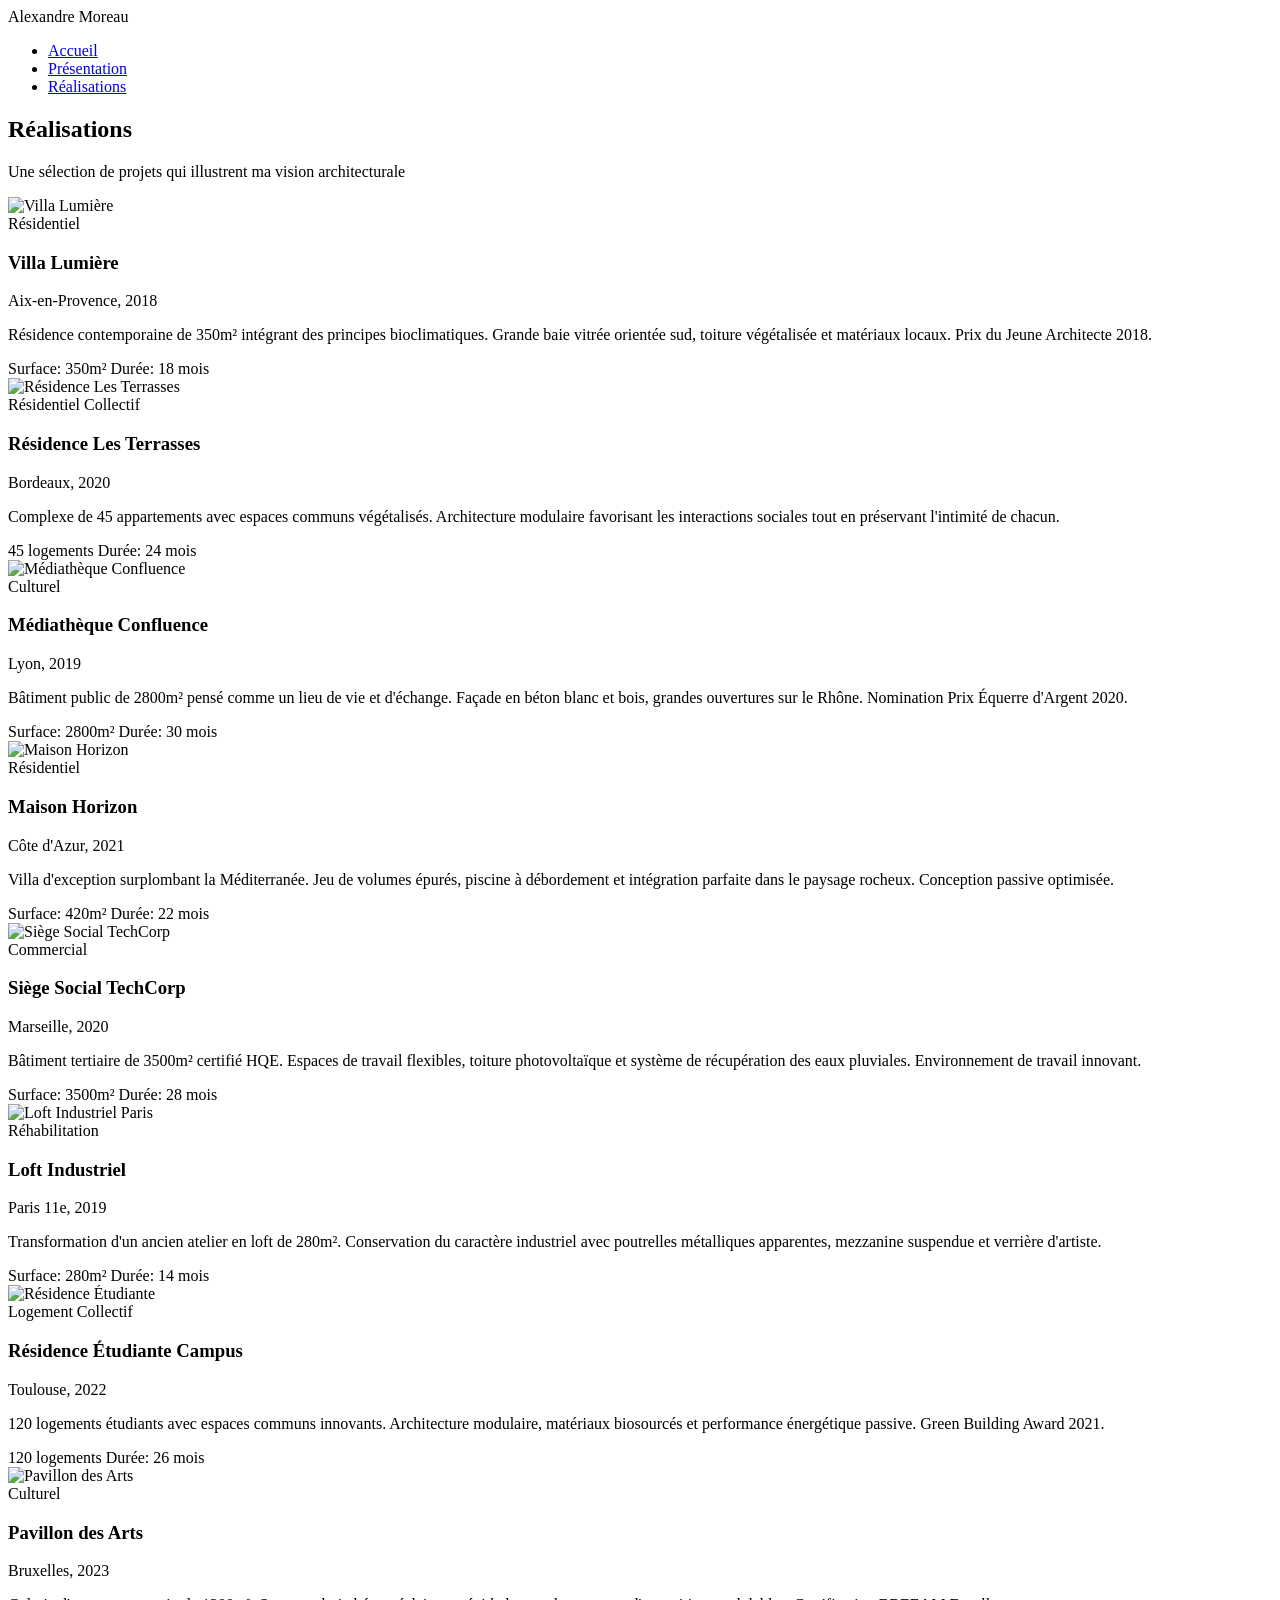
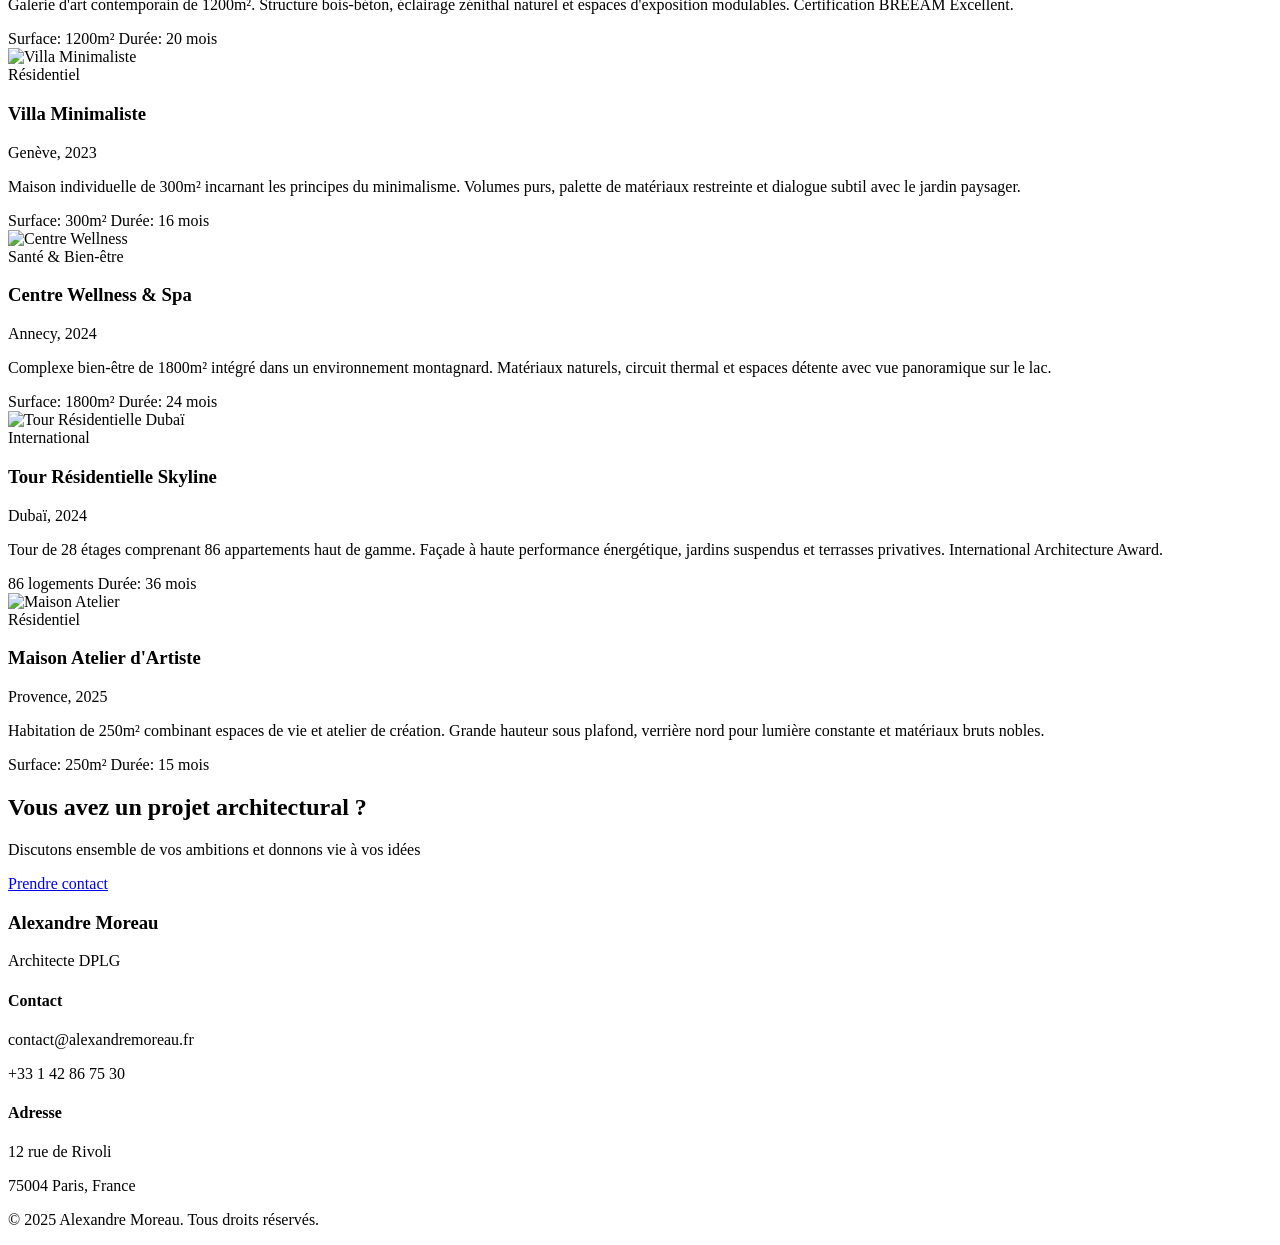
==== portfolio.html @ 3bbd21aa "photos et projet" ====
<!DOCTYPE html>
<html lang="fr">
<head>
    <meta charset="UTF-8">
    <meta name="viewport" content="width=device-width, initial-scale=1.0">
    <title>Réalisations - Alexandre Moreau</title>
    <link rel="stylesheet" href="styles.css">
</head>
<body>
    <nav class="navbar">
        <div class="nav-container">
            <div class="logo">Alexandre Moreau</div>
            <ul class="nav-menu">
                <li><a href="index.html" class="nav-link">Accueil</a></li>
                <li><a href="presentation.html" class="nav-link">Présentation</a></li>
                <li><a href="portfolio.html" class="nav-link active">Réalisations</a></li>
            </ul>
        </div>
    </nav>

    <section class="page-header">
        <div class="container">
            <h1>Réalisations</h1>
            <p>Une sélection de projets qui illustrent ma vision architecturale</p>
        </div>
    </section>

    <section class="portfolio-section">
        <div class="container">
            <div class="portfolio-grid">
                <div class="portfolio-item">
                    <div class="portfolio-image">
                        <img src="https://images.pexels.com/photos/323780/pexels-photo-323780.jpeg?auto=compress&cs=tinysrgb&w=1200" alt="Villa Lumière">
                    </div>
                    <div class="portfolio-content">
                        <span class="portfolio-category">Résidentiel</span>
                        <h3>Villa Lumière</h3>
                        <p class="portfolio-location">Aix-en-Provence, 2018</p>
                        <p>Résidence contemporaine de 350m² intégrant des principes bioclimatiques. Grande baie vitrée orientée sud, toiture végétalisée et matériaux locaux. Prix du Jeune Architecte 2018.</p>
                        <div class="portfolio-details">
                            <span>Surface: 350m²</span>
                            <span>Durée: 18 mois</span>
                        </div>
                    </div>
                </div>

                <div class="portfolio-item">
                    <div class="portfolio-image">
                        <img src="https://images.pexels.com/photos/1643389/pexels-photo-1643389.jpeg?auto=compress&cs=tinysrgb&w=1200" alt="Résidence Les Terrasses">
                    </div>
                    <div class="portfolio-content">
                        <span class="portfolio-category">Résidentiel Collectif</span>
                        <h3>Résidence Les Terrasses</h3>
                        <p class="portfolio-location">Bordeaux, 2020</p>
                        <p>Complexe de 45 appartements avec espaces communs végétalisés. Architecture modulaire favorisant les interactions sociales tout en préservant l'intimité de chacun.</p>
                        <div class="portfolio-details">
                            <span>45 logements</span>
                            <span>Durée: 24 mois</span>
                        </div>
                    </div>
                </div>

                <div class="portfolio-item">
                    <div class="portfolio-image">
                        <img src="https://images.pexels.com/photos/2079438/pexels-photo-2079438.jpeg?auto=compress&cs=tinysrgb&w=1200" alt="Médiathèque Confluence">
                    </div>
                    <div class="portfolio-content">
                        <span class="portfolio-category">Culturel</span>
                        <h3>Médiathèque Confluence</h3>
                        <p class="portfolio-location">Lyon, 2019</p>
                        <p>Bâtiment public de 2800m² pensé comme un lieu de vie et d'échange. Façade en béton blanc et bois, grandes ouvertures sur le Rhône. Nomination Prix Équerre d'Argent 2020.</p>
                        <div class="portfolio-details">
                            <span>Surface: 2800m²</span>
                            <span>Durée: 30 mois</span>
                        </div>
                    </div>
                </div>

                <div class="portfolio-item">
                    <div class="portfolio-image">
                        <img src="https://images.pexels.com/photos/2102587/pexels-photo-2102587.jpeg?auto=compress&cs=tinysrgb&w=1200" alt="Maison Horizon">
                    </div>
                    <div class="portfolio-content">
                        <span class="portfolio-category">Résidentiel</span>
                        <h3>Maison Horizon</h3>
                        <p class="portfolio-location">Côte d'Azur, 2021</p>
                        <p>Villa d'exception surplombant la Méditerranée. Jeu de volumes épurés, piscine à débordement et intégration parfaite dans le paysage rocheux. Conception passive optimisée.</p>
                        <div class="portfolio-details">
                            <span>Surface: 420m²</span>
                            <span>Durée: 22 mois</span>
                        </div>
                    </div>
                </div>

                <div class="portfolio-item">
                    <div class="portfolio-image">
                        <img src="https://images.pexels.com/photos/2462015/pexels-photo-2462015.jpeg?auto=compress&cs=tinysrgb&w=1200" alt="Siège Social TechCorp">
                    </div>
                    <div class="portfolio-content">
                        <span class="portfolio-category">Commercial</span>
                        <h3>Siège Social TechCorp</h3>
                        <p class="portfolio-location">Marseille, 2020</p>
                        <p>Bâtiment tertiaire de 3500m² certifié HQE. Espaces de travail flexibles, toiture photovoltaïque et système de récupération des eaux pluviales. Environnement de travail innovant.</p>
                        <div class="portfolio-details">
                            <span>Surface: 3500m²</span>
                            <span>Durée: 28 mois</span>
                        </div>
                    </div>
                </div>

                <div class="portfolio-item">
                    <div class="portfolio-image">
                        <img src="https://images.pexels.com/photos/1029599/pexels-photo-1029599.jpeg?auto=compress&cs=tinysrgb&w=1200" alt="Loft Industriel Paris">
                    </div>
                    <div class="portfolio-content">
                        <span class="portfolio-category">Réhabilitation</span>
                        <h3>Loft Industriel</h3>
                        <p class="portfolio-location">Paris 11e, 2019</p>
                        <p>Transformation d'un ancien atelier en loft de 280m². Conservation du caractère industriel avec poutrelles métalliques apparentes, mezzanine suspendue et verrière d'artiste.</p>
                        <div class="portfolio-details">
                            <span>Surface: 280m²</span>
                            <span>Durée: 14 mois</span>
                        </div>
                    </div>
                </div>

                <div class="portfolio-item">
                    <div class="portfolio-image">
                        <img src="https://images.pexels.com/photos/261410/pexels-photo-261410.jpeg?auto=compress&cs=tinysrgb&w=1200" alt="Résidence Étudiante">
                    </div>
                    <div class="portfolio-content">
                        <span class="portfolio-category">Logement Collectif</span>
                        <h3>Résidence Étudiante Campus</h3>
                        <p class="portfolio-location">Toulouse, 2022</p>
                        <p>120 logements étudiants avec espaces communs innovants. Architecture modulaire, matériaux biosourcés et performance énergétique passive. Green Building Award 2021.</p>
                        <div class="portfolio-details">
                            <span>120 logements</span>
                            <span>Durée: 26 mois</span>
                        </div>
                    </div>
                </div>

                <div class="portfolio-item">
                    <div class="portfolio-image">
                        <img src="https://images.pexels.com/photos/2581922/pexels-photo-2581922.jpeg?auto=compress&cs=tinysrgb&w=1200" alt="Pavillon des Arts">
                    </div>
                    <div class="portfolio-content">
                        <span class="portfolio-category">Culturel</span>
                        <h3>Pavillon des Arts</h3>
                        <p class="portfolio-location">Bruxelles, 2023</p>
                        <p>Galerie d'art contemporain de 1200m². Structure bois-béton, éclairage zénithal naturel et espaces d'exposition modulables. Certification BREEAM Excellent.</p>
                        <div class="portfolio-details">
                            <span>Surface: 1200m²</span>
                            <span>Durée: 20 mois</span>
                        </div>
                    </div>
                </div>

                <div class="portfolio-item">
                    <div class="portfolio-image">
                        <img src="https://images.pexels.com/photos/1571460/pexels-photo-1571460.jpeg?auto=compress&cs=tinysrgb&w=1200" alt="Villa Minimaliste">
                    </div>
                    <div class="portfolio-content">
                        <span class="portfolio-category">Résidentiel</span>
                        <h3>Villa Minimaliste</h3>
                        <p class="portfolio-location">Genève, 2023</p>
                        <p>Maison individuelle de 300m² incarnant les principes du minimalisme. Volumes purs, palette de matériaux restreinte et dialogue subtil avec le jardin paysager.</p>
                        <div class="portfolio-details">
                            <span>Surface: 300m²</span>
                            <span>Durée: 16 mois</span>
                        </div>
                    </div>
                </div>

                <div class="portfolio-item">
                    <div class="portfolio-image">
                        <img src="https://images.pexels.com/photos/3585089/pexels-photo-3585089.jpeg?auto=compress&cs=tinysrgb&w=1200" alt="Centre Wellness">
                    </div>
                    <div class="portfolio-content">
                        <span class="portfolio-category">Santé & Bien-être</span>
                        <h3>Centre Wellness & Spa</h3>
                        <p class="portfolio-location">Annecy, 2024</p>
                        <p>Complexe bien-être de 1800m² intégré dans un environnement montagnard. Matériaux naturels, circuit thermal et espaces détente avec vue panoramique sur le lac.</p>
                        <div class="portfolio-details">
                            <span>Surface: 1800m²</span>
                            <span>Durée: 24 mois</span>
                        </div>
                    </div>
                </div>

                <div class="portfolio-item">
                    <div class="portfolio-image">
                        <img src="https://images.pexels.com/photos/2102568/pexels-photo-2102568.jpeg?auto=compress&cs=tinysrgb&w=1200" alt="Tour Résidentielle Dubaï">
                    </div>
                    <div class="portfolio-content">
                        <span class="portfolio-category">International</span>
                        <h3>Tour Résidentielle Skyline</h3>
                        <p class="portfolio-location">Dubaï, 2024</p>
                        <p>Tour de 28 étages comprenant 86 appartements haut de gamme. Façade à haute performance énergétique, jardins suspendus et terrasses privatives. International Architecture Award.</p>
                        <div class="portfolio-details">
                            <span>86 logements</span>
                            <span>Durée: 36 mois</span>
                        </div>
                    </div>
                </div>

                <div class="portfolio-item">
                    <div class="portfolio-image">
                        <img src="https://images.pexels.com/photos/1571471/pexels-photo-1571471.jpeg?auto=compress&cs=tinysrgb&w=1200" alt="Maison Atelier">
                    </div>
                    <div class="portfolio-content">
                        <span class="portfolio-category">Résidentiel</span>
                        <h3>Maison Atelier d'Artiste</h3>
                        <p class="portfolio-location">Provence, 2025</p>
                        <p>Habitation de 250m² combinant espaces de vie et atelier de création. Grande hauteur sous plafond, verrière nord pour lumière constante et matériaux bruts nobles.</p>
                        <div class="portfolio-details">
                            <span>Surface: 250m²</span>
                            <span>Durée: 15 mois</span>
                        </div>
                    </div>
                </div>
            </div>
        </div>
    </section>

    <section class="cta-section">
        <div class="container">
            <div class="cta-content">
                <h2>Vous avez un projet architectural ?</h2>
                <p>Discutons ensemble de vos ambitions et donnons vie à vos idées</p>
                <a href="mailto:contact@alexandremoreau.fr" class="cta-button">Prendre contact</a>
            </div>
        </div>
    </section>

    <footer class="footer">
        <div class="container">
            <div class="footer-content">
                <div class="footer-section">
                    <h3>Alexandre Moreau</h3>
                    <p>Architecte DPLG</p>
                </div>
                <div class="footer-section">
                    <h4>Contact</h4>
                    <p>contact@alexandremoreau.fr</p>
                    <p>+33 1 42 86 75 30</p>
                </div>
                <div class="footer-section">
                    <h4>Adresse</h4>
                    <p>12 rue de Rivoli</p>
                    <p>75004 Paris, France</p>
                </div>
            </div>
            <div class="footer-bottom">
                <p>&copy; 2025 Alexandre Moreau. Tous droits réservés.</p>
            </div>
        </div>
    </footer>
</body>
</html>
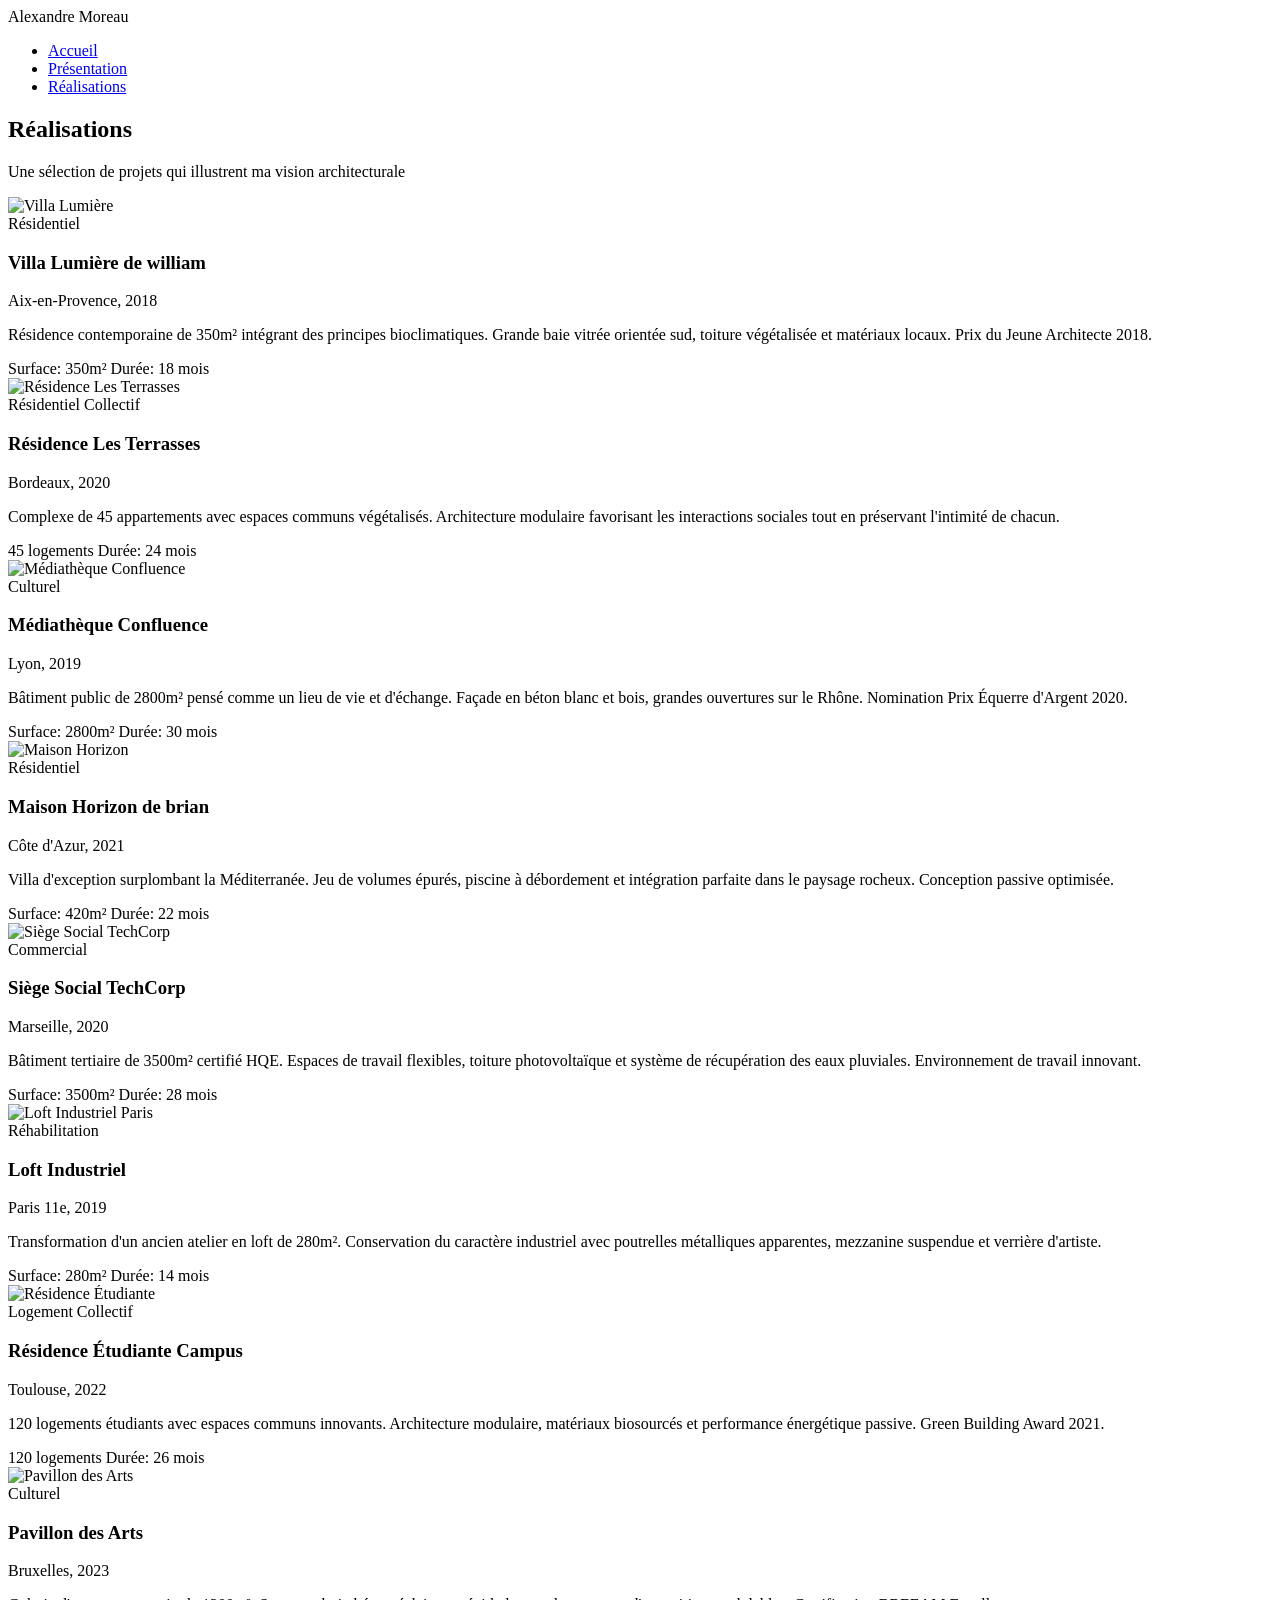
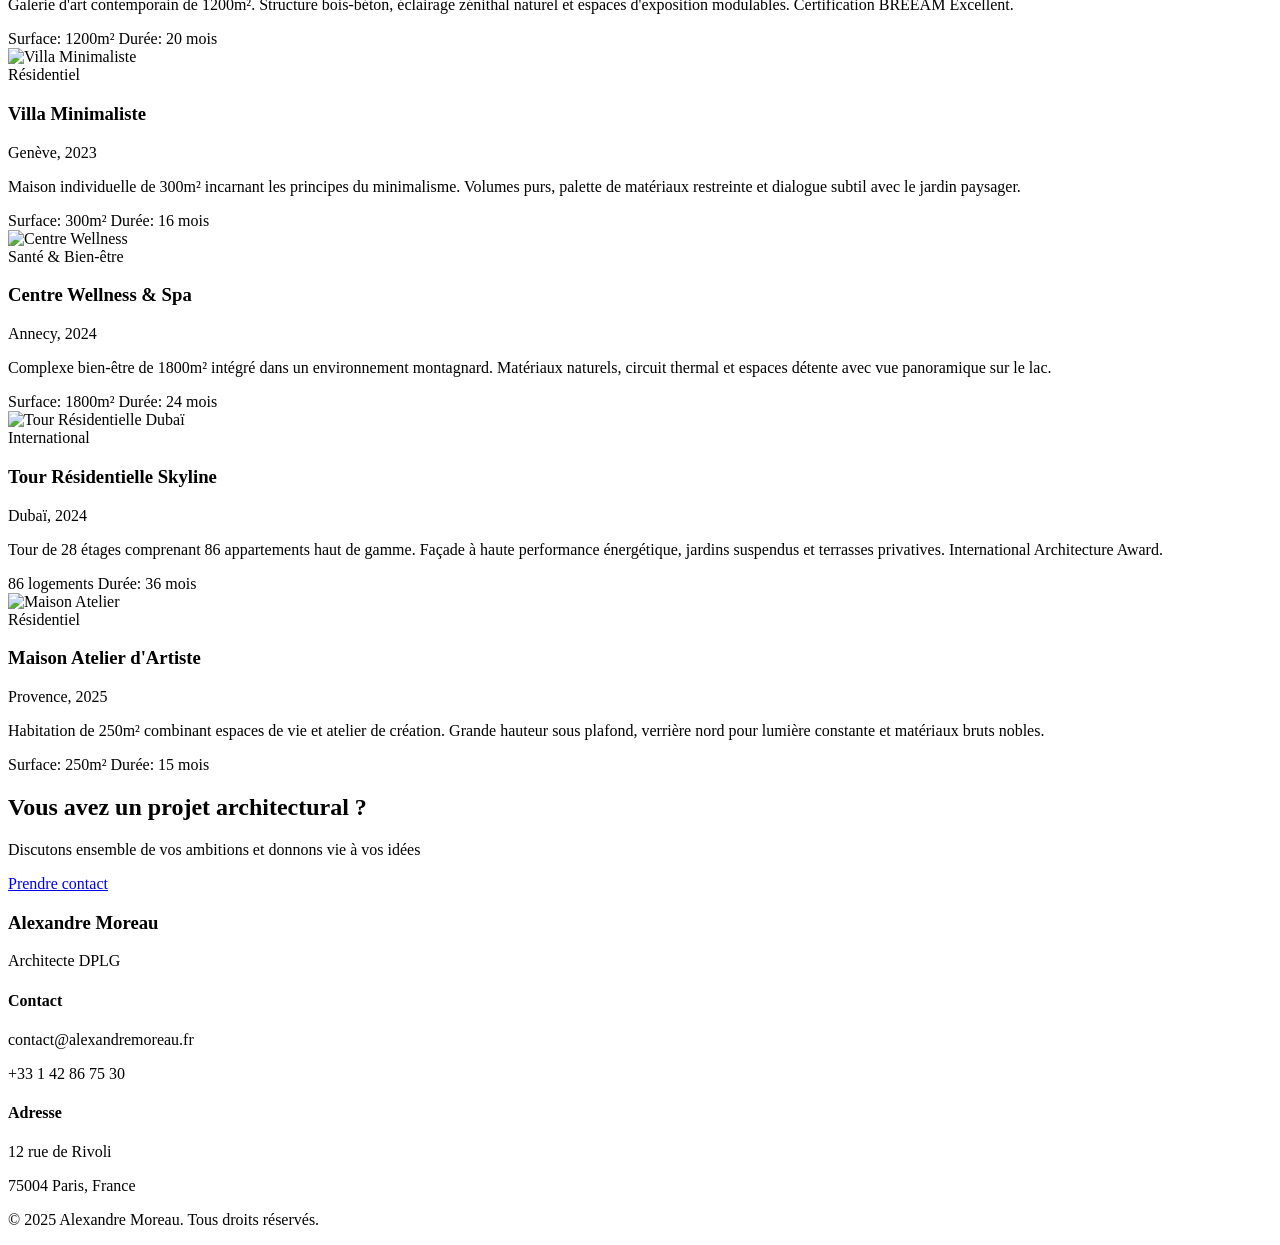
==== commit eee067d7: "modification" ====
--- a/portfolio.html
+++ b/portfolio.html
@@ -34,7 +34,7 @@
                     </div>
                     <div class="portfolio-content">
                         <span class="portfolio-category">Résidentiel</span>
-                        <h3>Villa Lumière</h3>
+                        <h3>Villa Lumière de william</h3>
                         <p class="portfolio-location">Aix-en-Provence, 2018</p>
                         <p>Résidence contemporaine de 350m² intégrant des principes bioclimatiques. Grande baie vitrée orientée sud, toiture végétalisée et matériaux locaux. Prix du Jeune Architecte 2018.</p>
                         <div class="portfolio-details">
@@ -82,7 +82,7 @@
                     </div>
                     <div class="portfolio-content">
                         <span class="portfolio-category">Résidentiel</span>
-                        <h3>Maison Horizon</h3>
+                        <h3>Maison Horizon de brian</h3>
                         <p class="portfolio-location">Côte d'Azur, 2021</p>
                         <p>Villa d'exception surplombant la Méditerranée. Jeu de volumes épurés, piscine à débordement et intégration parfaite dans le paysage rocheux. Conception passive optimisée.</p>
                         <div class="portfolio-details">
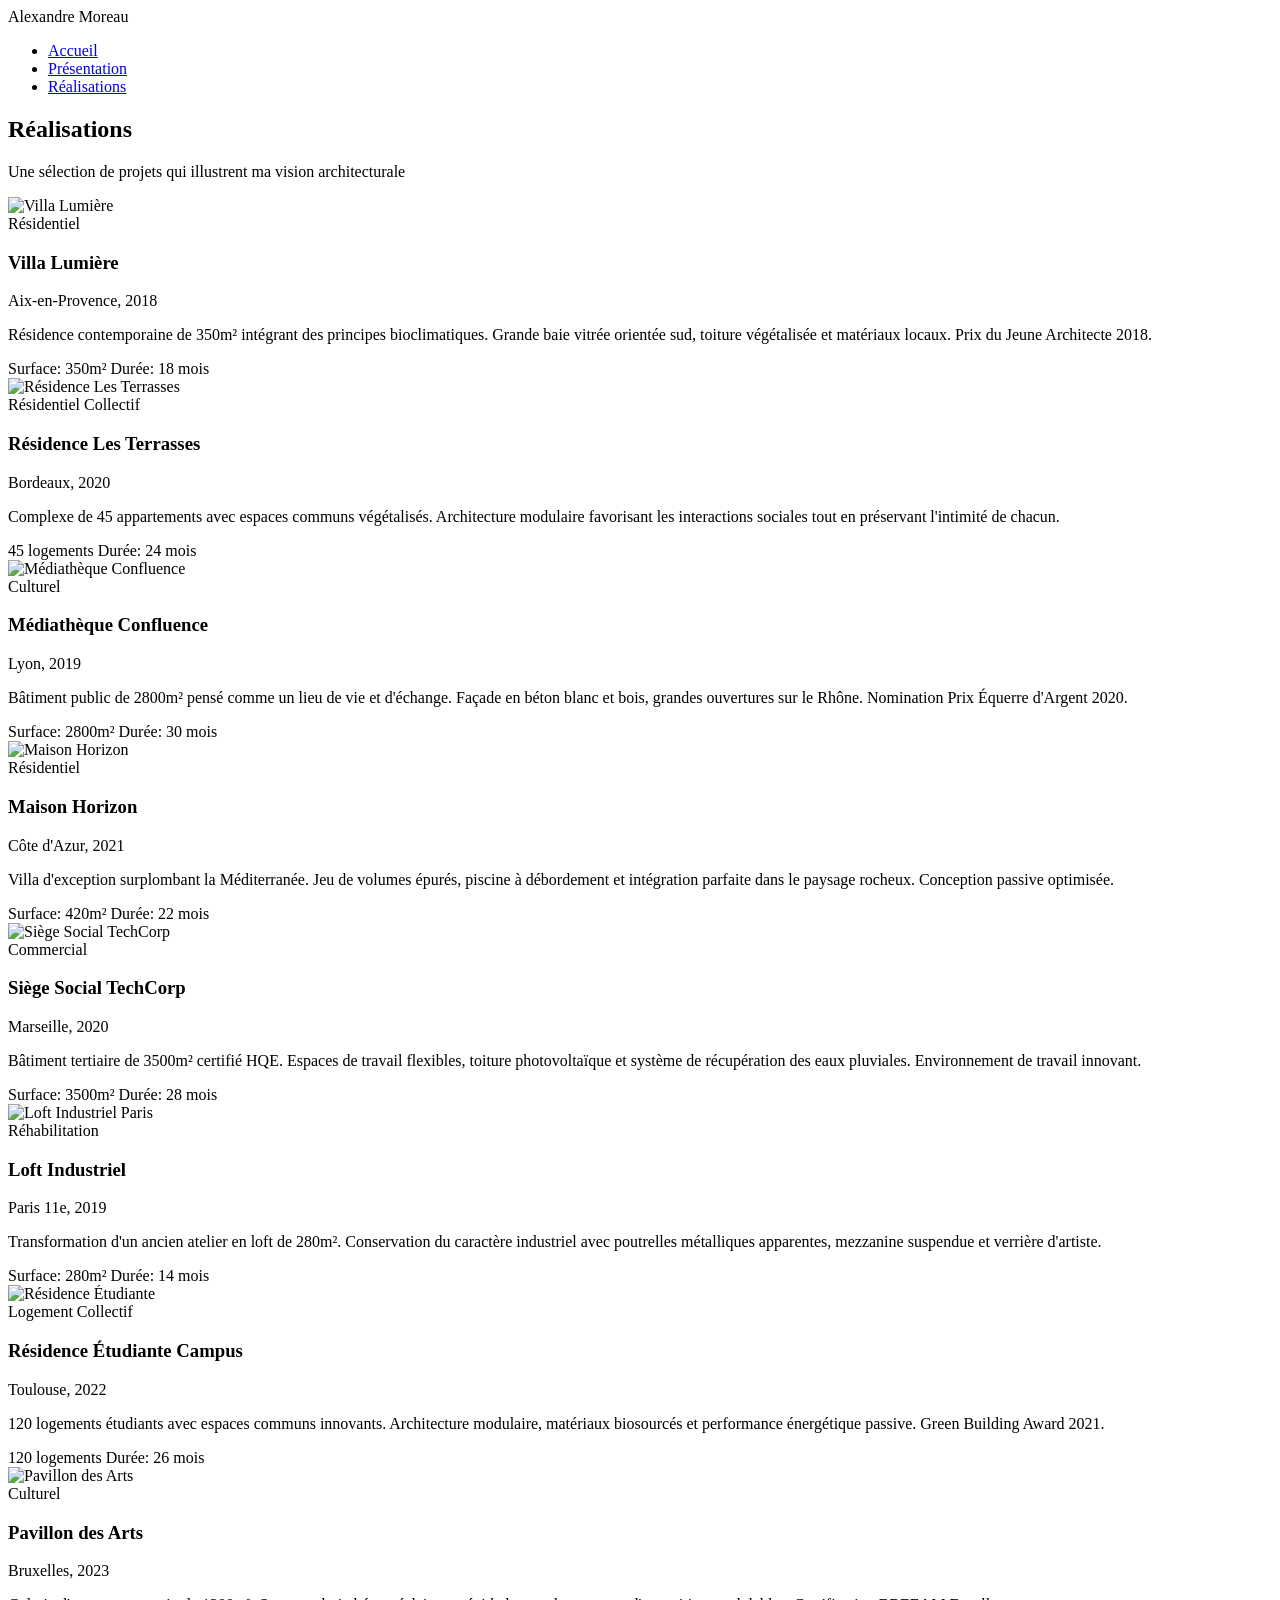
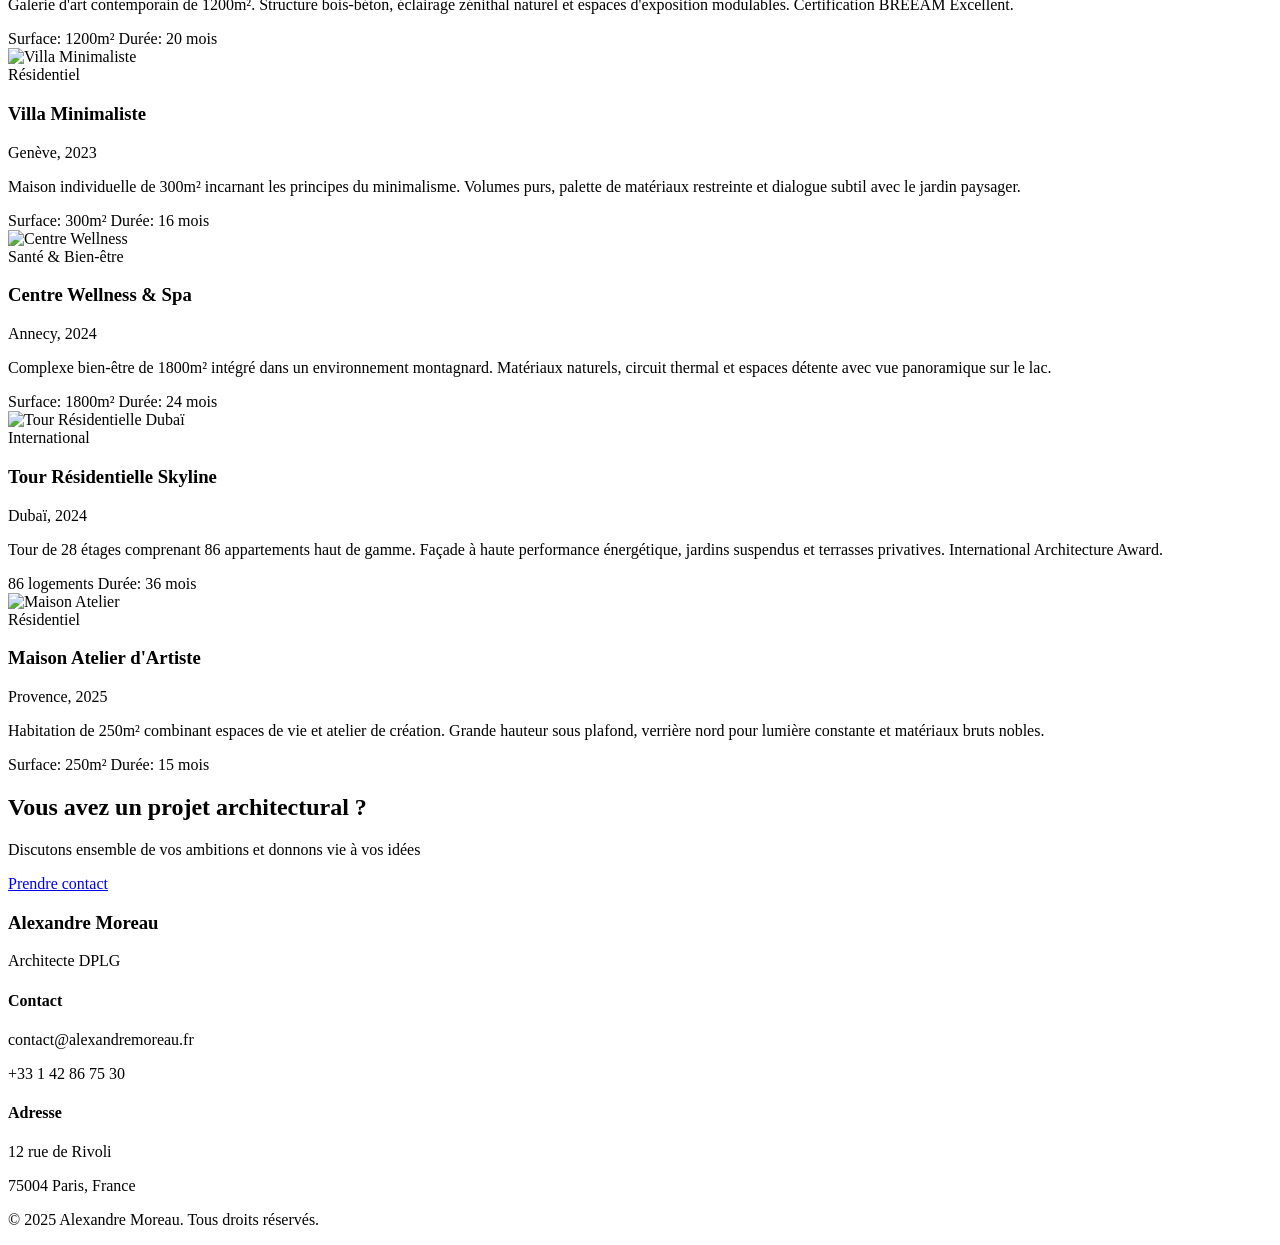
==== commit aa4c7c5a: "work" ====
--- a/portfolio.html
+++ b/portfolio.html
@@ -34,7 +34,7 @@
                     </div>
                     <div class="portfolio-content">
                         <span class="portfolio-category">Résidentiel</span>
-                        <h3>Villa Lumière de william</h3>
+                        <h3>Villa Lumière</h3>
                         <p class="portfolio-location">Aix-en-Provence, 2018</p>
                         <p>Résidence contemporaine de 350m² intégrant des principes bioclimatiques. Grande baie vitrée orientée sud, toiture végétalisée et matériaux locaux. Prix du Jeune Architecte 2018.</p>
                         <div class="portfolio-details">
@@ -82,7 +82,7 @@
                     </div>
                     <div class="portfolio-content">
                         <span class="portfolio-category">Résidentiel</span>
-                        <h3>Maison Horizon de brian</h3>
+                        <h3>Maison Horizon</h3>
                         <p class="portfolio-location">Côte d'Azur, 2021</p>
                         <p>Villa d'exception surplombant la Méditerranée. Jeu de volumes épurés, piscine à débordement et intégration parfaite dans le paysage rocheux. Conception passive optimisée.</p>
                         <div class="portfolio-details">
